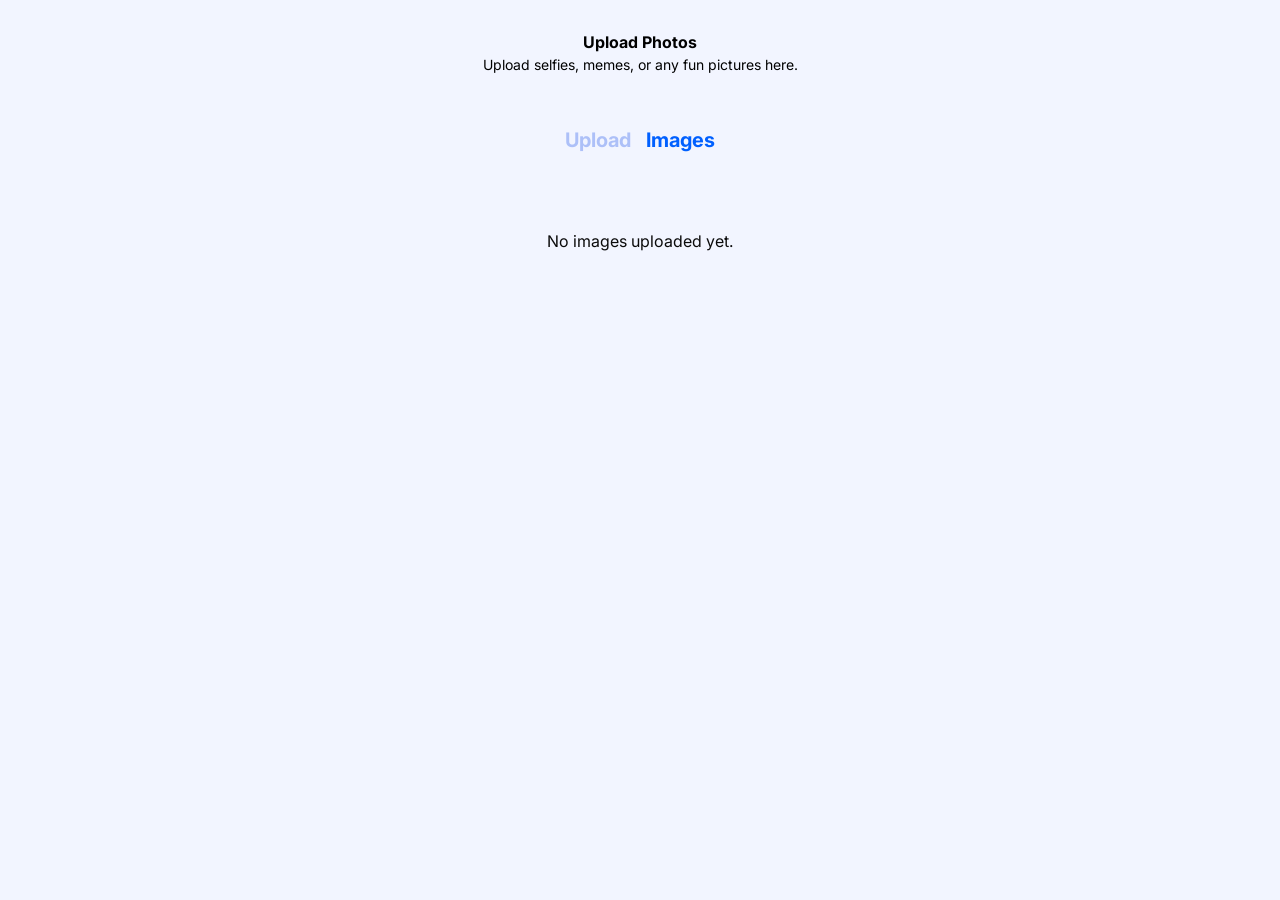
==== static/form/images.html @ 909b75ee "Update image uploader" ====
<!DOCTYPE html>
<html lang="en">

<head>
    <meta charset="UTF-8">
    <meta name="viewport" content="width=device-width, initial-scale=1.0">
    <title>SmartUploader</title>
    <link rel="stylesheet" href="../image-uploader/css/reset.css">
    <link rel="preconnect" href="https://fonts.googleapis.com">
    <link rel="preconnect" href="https://fonts.gstatic.com" crossorigin>
    <link
        href="https://fonts.googleapis.com/css2?family=Inter:ital,opsz,wght@0,14..32,100..900;1,14..32,100..900&display=swap"
        rel="stylesheet">
    <link rel="stylesheet" href="../image-uploader/css/style.css">
</head>
<body>
    <section class="upload__intro">
        <h2 class="upload__title">Upload Photos</h2>
        <p class="upload__description">Upload selfies, memes, or any fun pictures here.</p>
    </section>
    <nav class="upload__tabs">
        <button class="upload__tab" id="upload-tab-btn">Upload</button>
        <button class="upload__tab upload__tab--active" id="images-tab-btn">Images</button>
    </nav>
    <section id="file-list-wrapper">
    </section>
</body>
<script src="../image-uploader/js/images.js"></script>

</html>
---- static/image-uploader/css/style.css ----
body {
    background-color: #F2F5FF;
    font-family: "Inter", sans-serif;
    color: rgb(255, 255, 255);
}
/* Header */
.header {
    display: flex;
    flex-direction: column;
    align-items: center;
    padding-top: 30px;
}
.header__title {
    text-align: center;
    font-size: 16px;
    width: 700px;
}
.header__text {
    padding-top: 4px;
    font-size: 14px;
}
/* button */
.header__button {
    display: flex;
    justify-content: center;
    padding-top: 40px;
}
.header__button-btn {
    position: absolute;
    text-transform: uppercase;
    padding: 12px 16px;
    font-size: 12px;
    background-color: rgb(0, 96, 255);
    color: rgb(255, 255, 255);
    width: 160px;
    height: 40px;
    border: none;
    border-radius: 7px;
}

/* hero__img */
.hero {
    display: flex;
    justify-content: center;
    margin-top: 60px;
}

.hero__img {
    display: none;
}

.hero__img.is-visible {
    display: block;
}

.img {
    width: 426px;
    height: 559px;
    object-fit: cover;
}

/* upload */
.upload__intro {
    display: flex;
    flex-direction: column;
    align-items: center;
    padding-top: 30px;
    text-align: center;
    color: black;
}

.upload__title {
    font-size: 16px;
    width: 700px;

}

.upload__description {
    font-size: 14px;
    width: 400px;
}

/* upload-tabs */
.upload__tabs {
    display: flex;
    justify-content: center;
    align-items: center;
    gap: 15px;
    padding-top: 50px;

}

.upload__tab {
    all: unset;
    font-size: 20px;
    font-weight: bold;
    color: rgb(173, 192, 248); /* Неактивный цвет по умолчанию */
}

.upload__tab--active {
    color: rgb(0, 96, 255); /* Активный цвет */
}

.upload__tab:hover {
    color: rgb(105, 141, 250);
}

.upload__tab:hover {
    color: rgb(105, 141, 250);
}

/* upload-form */
.upload__form {
    display: flex;
    flex-direction: column;
    align-items: center;
    padding-top: 50px;
}

.upload__dropzone {
    border: 2px dashed rgb(0, 96, 255);
    border-radius: 12px;
    width: 540px;
    height: 233px;
    text-align: center;
}

.upload__icon {
    display: flex;
    justify-content: center;
    align-items: center;
    padding-top: 33px;
}

.upload__promt {
    padding-top: 24px;
    color: rgb(11, 11, 11);
}

.upload__info {
    padding-top: 12px;
    font-size: 14px;
    color: rgb(173, 192, 248);
}

/* upload-button */
.upload__button {
    padding-top: 30px;
    padding-bottom: 50px;
}

.upload__button-btn {
    display: inline-block;
    text-align: center;
    cursor: pointer;
    color: rgb(255, 255, 255);
    width: 540px;
    height: 40px;
    border-radius: 7px;
    background-color: rgb(0, 96, 255);
    padding-top: 7px;
    border: none;
}

/* upload-current */
.upload__container {
    display: flex;
    flex-direction: column;
    align-items: center;
    margin-bottom: 159px;
}

.upload__group {
    display: flex;
    flex-direction: column;
    width: 540px;
}

.upload__title-current {
    color: black;
    padding-bottom: 10px;
    font-size: 16px;
    text-align: left;
}

/* input + button */
.upload__label {
    display: flex;
    align-items: center;
    justify-content: space-between;
    width: 100%;
    height: 62px;
    border: 1px solid rgb(0, 96, 255);
    border-radius: 12px;
    padding: 0 16px;
    box-sizing: border-box;
    background-color: white;
}

.upload__input {
    flex-grow: 1;
    border: none;
    outline: none;
    font-size: 14px;
    background-color: transparent;
    color: black;

}

.upload__copy {
    width: 60px;
    height: 30px;
    border-radius: 12px;
    border: none;
    background-color: rgb(0, 96, 255);
    color: white;
    font-size: 12px;
    cursor: pointer;
}


/* Container for the entire table */
.file-list-container {
    max-width: 800px;
    margin: 0 auto;
    padding: 20px;
    border-radius: 8px;
    margin-bottom: 292px;
}

/* Common style for a row (both header and list item) */
.file-list-header,
.file-list-item {
    display: flex;
    justify-content: space-between;
    align-items: center;
    padding: 10px 0;
    border-bottom: 1px solid #eef0f5;
}

/* Remove border from the last item */
.file-list-item:last-child {
    border-bottom: none;
}

/* List header */
.file-list-header {
    color: #8a96b1;
    font-size: 14px;
    font-weight: 500;
}

/* Styles for columns */
.file-col {
    display: flex;
    align-items: center;
}

.file-col-name {
    flex-basis: 35%;
}

.file-col-url {
    flex-basis: 50%;
    color: #555;
    font-size: 14px;
}

.file-col-delete {
    flex-basis: 10%;
    justify-content: center;
}

/* File icon */
.file-icon {
    color: #0060ff;
    margin-right: 15px;
    font-size: 20px;
}

.delete-img {
    width: 32px;
    height: 32px;
}

/* File name */
.file-name {
    color: #333;
    font-weight: 500;
    max-width: 200px;
    white-space: nowrap;
    overflow: hidden;
    text-overflow: ellipsis;
}

/* Delete button */
.delete-btn {
    background: transparent;
    /* REMOVE THE BACKGROUND, MAKE IT TRANSPARENT */
    border: none;
    border-radius: 50%;
    cursor: pointer;
    display: flex;
    align-items: center;
    justify-content: center;
    padding: 0;
    transition: opacity 0.2s ease;
    /* Add a smooth transition for hover effect */
}

/* Hover effect */
.delete-btn:hover {
    background: transparent;
    /* REMOVE BACKGROUND ON HOVER */
    opacity: 0.7;
    /* Make the icon semi-transparent for user feedback */
}
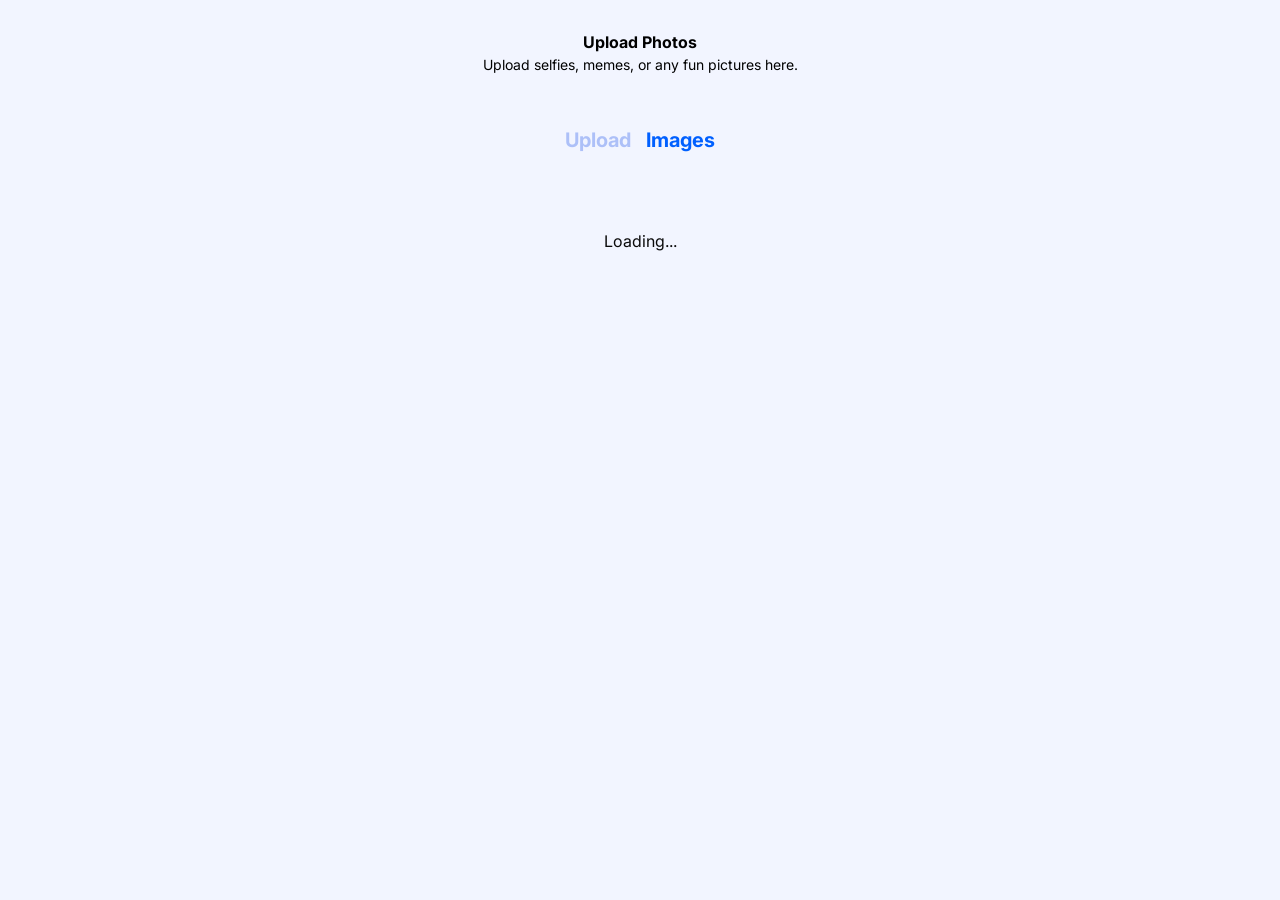
==== commit 43eb4cc2: "Visual HTML + JS" ====
--- a/static/form/images.html
+++ b/static/form/images.html
@@ -8,6 +8,7 @@
     <link rel="stylesheet" href="../image-uploader/css/reset.css">
     <link rel="preconnect" href="https://fonts.googleapis.com">
     <link rel="preconnect" href="https://fonts.gstatic.com" crossorigin>
+    <link rel="icon" type="image/svg+xml" href="data:image/svg+xml,<svg xmlns='http://www.w3.org/2000/svg' viewBox='0 0 32 32'><rect width='32' height='32' rx='8' fill='%234f46e5'/><path d='M6 23l6-6 4 4 6-8 4 10H6z' fill='%2393c5fd'/><circle cx='11' cy='11' r='3' fill='%23fef08a'/></svg>">
     <link
         href="https://fonts.googleapis.com/css2?family=Inter:ital,opsz,wght@0,14..32,100..900;1,14..32,100..900&display=swap"
         rel="stylesheet">
@@ -22,9 +23,10 @@
         <button class="upload__tab" id="upload-tab-btn">Upload</button>
         <button class="upload__tab upload__tab--active" id="images-tab-btn">Images</button>
     </nav>
-    <section id="file-list-wrapper">
+     <section id="file-list-wrapper">
     </section>
+    <section id="pagination">
+    </section>
+    <script  src="../image-uploader/js/images.js"></script>
 </body>
-<script src="../image-uploader/js/images.js"></script>
-
 </html>
--- a/static/image-uploader/css/style.css
+++ b/static/image-uploader/css/style.css
@@ -314,4 +314,146 @@
     /* REMOVE BACKGROUND ON HOVER */
     opacity: 0.7;
     /* Make the icon semi-transparent for user feedback */
-}+}
+/* =========================================================
+ * Pagination
+ * ========================================================= */
+
+.pagination {
+    display: flex;
+    align-items: center;
+    justify-content: center;
+    gap: 20px;
+    margin-top: 30px;
+    margin-bottom: 30px;
+}
+
+
+.pagination__button {
+    min-width: 100px;
+    padding: 10px 18px;
+    border: 1px solid #d1d5db;
+    border-radius: 8px;
+    background: #ffffff;
+    color: #111827;
+    font-family: inherit;
+    font-size: 14px;
+    font-weight: 500;
+
+    cursor: pointer;
+
+    transition:
+        background-color 0.2s ease,
+        border-color 0.2s ease,
+        color 0.2s ease,
+        opacity 0.2s ease;
+}
+
+
+
+/* =========================================================
+ * Pagination
+ * ========================================================= */
+
+#pagination {
+    display: flex;
+    justify-content: center;
+    align-items: center;
+    gap: 10px;
+    width: 100%;
+    margin: 24px auto 32px;
+    padding: 0;
+    box-sizing: border-box;
+}
+
+
+/* =========================================================
+ * Pagination button
+ * ========================================================= */
+
+.pagination__button {
+    display: inline-flex;
+    align-items: center;
+    justify-content: center;
+    min-width: 90px;
+    min-height: 38px;
+    padding: 8px 16px;
+    border: 1px solid #4f46e5;
+    border-radius: 6px;
+    background: #4f46e5;
+    color: #ffffff;
+
+    font-family: inherit;
+    font-size: 14px;
+    font-weight: 500;
+
+    line-height: 1;
+
+    cursor: pointer;
+
+    box-sizing: border-box;
+
+    transition:
+        background-color 0.15s ease,
+        border-color 0.15s ease,
+        color 0.15s ease,
+        opacity 0.15s ease;
+}
+
+
+/* =========================================================
+ * Active / clickable button
+ * ========================================================= */
+
+.pagination__button--active {
+    background: #4f46e5;
+    border-color: #4f46e5;
+
+    color: #ffffff;
+
+    cursor: pointer;
+}
+
+
+/* =========================================================
+ * Active button hover
+ * ========================================================= */
+
+.pagination__button--active:hover:not(:disabled) {
+    background: #4338ca;
+    border-color: #4338ca;
+}
+
+
+/* =========================================================
+ * Disabled button
+ * ========================================================= */
+
+.pagination__button--disabled,
+.pagination__button:disabled {
+    background: #e5e7eb;
+    border-color: #d1d5db;
+    color: #9ca3af;
+    cursor: not-allowed;
+    opacity: 1;
+}
+
+
+/* =========================================================
+ * Page number
+ * ========================================================= */
+
+.pagination__page {
+    display: inline-flex;
+    align-items: center;
+    justify-content: center;
+    min-width: 100px;
+    min-height: 38px;
+    padding: 0 10px;
+    color: #333333;
+    font-family: inherit;    font-size: 14px;
+    font-weight: 500;
+    line-height: 1;
+    text-align: center;
+    box-sizing: border-box;
+}
